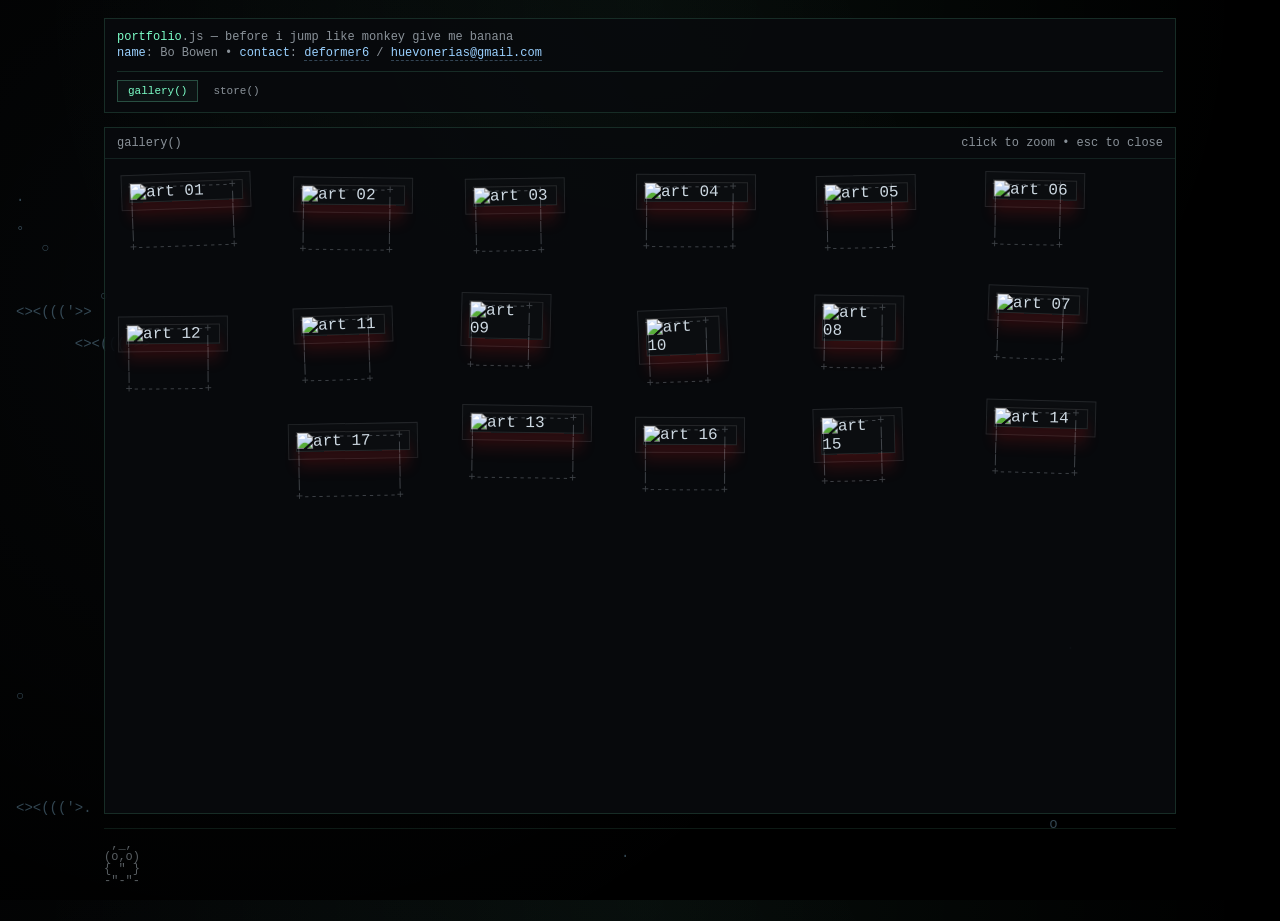
==== index.html @ 4c6102c5 "Update navigation links in index.html" ====
<!doctype html>
<html lang="en">
<head>
<meta charset="utf-8" />
<meta name="viewport" content="width=device-width,initial-scale=1" />
<title>art portfolio</title>
<link rel="stylesheet" href="styles.css" />
</head>
<body>

<pre id="fishterm" aria-hidden="true"></pre>

<div class="page">

  <header class="topbar">
    <div class="row">
      <span class="kw">portfolio</span><span class="dim">.js</span>
      <span class="dim"> — </span>
      <span class="dim">before i jump like monkey give me banana</span>
    </div>
    <div class="row dim">
      <span class="fn">name</span><span class="dim">:</span> <span>Bo Bowen</span>
      <span class="dim"> • </span>
      <span class="fn">contact</span><span class="dim">:</span>
      <a class="link" href="https://instagram.com/deformer6" target="_blank" rel="noreferrer">deformer6</a>
      <span class="dim"> / </span>
      <a class="link" href="mailto:huevonerias@gmail.com">huevonerias@gmail.com</a>
    </div>
    <nav class="nav">
  <a class="nav-link active" href="index.html">gallery()</a>
  <a class="nav-link" href="store.html">store()</a>
</nav>
  </header>

  <main class="main">

    <section class="panel" id="gallery">
      <div class="panel-head">
        <span class="dim">gallery()</span>
        <span class="dim">click to zoom • esc to close</span>
      </div>
      <div class="panel-body">
        <div class="wall" id="wall">

          <figure class="card" data-full="images/gammorahaintnosodombih.jpg" data-caption="art_01 // gammorahaintnosodombih • 2025">
            <div class="frame"><img src="images/gammorahaintnosodombih.jpg" alt="art 01" loading="lazy" /><pre class="ascii-frame" aria-hidden="true"></pre></div>
          </figure>

          <figure class="card" data-full="images/ascii-art(5).png" data-caption="art_02 // mojaasciii • 2025">
            <div class="frame"><img src="images/ascii-art(5).png" alt="art 02" loading="lazy" /><pre class="ascii-frame" aria-hidden="true"></pre></div>
          </figure>

          <figure class="card" data-full="images/nonprofit.jpg" data-caption="art_03 // nonprofit • 2025">
            <div class="frame"><img src="images/nonprofit.jpg" alt="art 03" loading="lazy" /><pre class="ascii-frame" aria-hidden="true"></pre></div>
          </figure>

          <figure class="card" data-full="images/enlacortedeloshuevones.jpg" data-caption="art_04 // enlacortedeloshuevones • 2023">
            <div class="frame"><img src="images/enlacortedeloshuevones.jpg" alt="art 04" loading="lazy" /><pre class="ascii-frame" aria-hidden="true"></pre></div>
          </figure>

          <figure class="card" data-full="images/IMG_1397.HEIC" data-caption="art_05 // sunnylacarlpidgeons • 2024">
            <div class="frame"><img src="images/IMG_1397.HEIC" alt="art 05" loading="lazy" /><pre class="ascii-frame" aria-hidden="true"></pre></div>
          </figure>

          <figure class="card" data-full="images/pipedream.jpg" data-caption="art_06 // pipedream • 2025">
            <div class="frame"><img src="images/pipedream.jpg" alt="art 06" loading="lazy" /><pre class="ascii-frame" aria-hidden="true"></pre></div>
          </figure>

          <figure class="card" data-full="images/selfportrait.jpg" data-caption="// selfportraint • 2023">
            <div class="frame"><img src="images/selfportrait.jpg" alt="art 07" loading="lazy" /><pre class="ascii-frame" aria-hidden="true"></pre></div>
          </figure>

          <figure class="card" data-full="images/message@thecenteroftheearth.jpg" data-caption="art_08 // message@thecenteroftheearth • 2025">
            <div class="frame"><img src="images/message@thecenteroftheearth.jpg" alt="art 08" loading="lazy" /><pre class="ascii-frame" aria-hidden="true"></pre></div>
          </figure>

          <figure class="card" data-full="images/keepyersunnysideup.jpg" data-caption="art_09 // keepyersunnysideup • 2025">
            <div class="frame"><img src="images/keepyersunnysideup.jpg" alt="art 09" loading="lazy" /><pre class="ascii-frame" aria-hidden="true"></pre></div>
          </figure>

          <figure class="card" data-full="images/SKM_C30825081320040.jpg" data-caption="art_10 // hellomrsnailface • 2022">
            <div class="frame"><img src="images/SKM_C30825081320040.jpg" alt="art 10" loading="lazy" /><pre class="ascii-frame" aria-hidden="true"></pre></div>
          </figure>

          <figure class="card" data-full="images/dontacceptchecksfromthisman.jpg" data-caption="art_11 // dontacceptchecksfromthisman • 2022">
            <div class="frame"><img src="images/dontacceptchecksfromthisman.jpg" alt="art 11" loading="lazy" /><pre class="ascii-frame" aria-hidden="true"></pre></div>
          </figure>

          <figure class="card" data-full="images/snp.png" data-caption="art_12 // snp • 2025">
            <div class="frame"><img src="images/snp.png" alt="art 12" loading="lazy" /><pre class="ascii-frame" aria-hidden="true"></pre></div>
          </figure>

          <figure class="card" data-full="images/IMG_2407.jpg" data-caption="art_13 // sceneofreoccuringevents • 2021">
            <div class="frame"><img src="images/IMG_2407.jpg" alt="art 13" loading="lazy" /><pre class="ascii-frame" aria-hidden="true"></pre></div>
          </figure>

          <figure class="card" data-full="images/ratrace.jpg" data-caption="art_14 // ratrace • 2022">
            <div class="frame"><img src="images/ratrace.jpg" alt="art 14" loading="lazy" /><pre class="ascii-frame" aria-hidden="true"></pre></div>
          </figure>

          <figure class="card" data-full="images/fishwitch.jpg" data-caption="art_15 // fishwitch • 2022">
            <div class="frame"><img src="images/fishwitch.jpg" alt="art 15" loading="lazy" /><pre class="ascii-frame" aria-hidden="true"></pre></div>
          </figure>

          <figure class="card" data-full="images/huevon,.jpg" data-caption="art_16 // huevon • 2023">
            <div class="frame"><img src="images/huevon,.jpg" alt="art 16" loading="lazy" /><pre class="ascii-frame" aria-hidden="true"></pre></div>
          </figure>

          <figure class="card" data-full="images/udanceidanceinfrancelemmesniffyounderpants.jpg" data-caption="art_17 // • 2020">
            <div class="frame"><img src="images/udanceidanceinfrancelemmesniffyounderpants.jpg" alt="art 17" loading="lazy" /><pre class="ascii-frame" aria-hidden="true"></pre></div>
          </figure>

        </div>
      </div>
    </section>

  </main>

  <footer class="sig">
    <pre class="owl"> ,_,
(o,o)
{ " }
-"-"-</pre>
  </footer>

</div>

<div id="lightbox" class="lightbox" aria-hidden="true">
  <div class="lb-box" role="dialog" aria-modal="true" aria-label="image viewer">
    <button id="lb-close" class="lb-close" type="button" aria-label="close">x</button>
    <img id="lb-img" alt="" />
    <div id="lb-cap" class="lb-cap"></div>
  </div>
</div>

<script src="app.js"></script>
</body>
</html>
---- styles.css ----
:root{
  --bg:    #000;
  --panel: rgba(8, 10, 14, 0.92);
  --line:  rgba(124, 255, 200, 0.14);
  --fg:    rgba(232, 245, 255, 0.88);
  --dim:   rgba(232, 245, 255, 0.58);
  --kw:    #7cffc8;
  --fn:    #9ad1ff;
  --num:   #ffd36b;
  --red:   #ff2a2a;
  --mono:  ui-monospace, "Courier New", Courier, monospace;
}

*{ box-sizing: border-box; }
html, body { height: 100%; margin: 0; }
body {
  background: var(--bg);
  color: var(--fg);
  font-family: var(--mono);
  background-image:
    radial-gradient(circle at 50% 0%,  rgba(124,255,200,0.05), transparent 55%),
    radial-gradient(circle at 20% 35%, rgba(154,209,255,0.035), transparent 60%);
}

#fishterm {
  position: fixed;
  inset: 0;
  margin: 0;
  padding: 16px;
  z-index: 0;
  pointer-events: none;
  white-space: pre;
  font-family: ui-monospace, sfmono-regular, menlo, consolas, "liberation mono", monospace;
  font-size: 14px;
  line-height: 16px;
  opacity: 0.35;
  color: rgba(160, 220, 255, 0.9);
  text-shadow: 0 0 12px rgba(120, 200, 255, 0.18);
}

.page {
  position: relative;
  z-index: 2;
  max-width: 1100px;
  margin: 0 auto;
  padding: 18px 14px 34px;
}

.lightbox {
  position: fixed;
  inset: 0;
  z-index: 9999;
}

.topbar {
  border: 1px solid var(--line);
  background: var(--panel);
  padding: 10px 12px;
}

.row { line-height: 1.35; font-size: 12px; }
.kw  { color: var(--kw); }
.fn  { color: var(--fn); }
.num { color: var(--num); }
.dim { color: var(--dim); }

.link {
  color: var(--fn);
  text-decoration: none;
  border-bottom: 1px dashed rgba(154,209,255,0.3);
}
.link:hover {
  color: var(--fg);
  border-bottom-color: rgba(232,245,255,0.5);
}

.nav {
  display: flex;
  gap: 4px;
  margin-top: 10px;
  border-top: 1px solid var(--line);
  padding-top: 8px;
}
.nav-link {
  font-family: var(--mono);
  font-size: 11px;
  color: var(--dim);
  text-decoration: none;
  padding: 4px 10px;
  border: 1px solid transparent;
  transition: color 120ms, border-color 120ms;
}
.nav-link:hover {
  color: var(--fg);
  border-color: var(--line);
}
.nav-link.active {
  color: var(--kw);
  border-color: rgba(124,255,200,0.25);
  background: rgba(124,255,200,0.04);
}

.section-hidden { display: none; }

.main { margin-top: 14px; }

.panel {
  border: 1px solid var(--line);
  background: var(--panel);
}
.panel-head {
  display: flex;
  justify-content: space-between;
  align-items: center;
  padding: 8px 12px;
  font-size: 12px;
  border-bottom: 1px solid rgba(124,255,200,0.10);
  color: var(--dim);
}
.panel-body { padding: 12px; }

.wall {
  position: relative;
  min-height: 70vh;
}
.card {
  position: absolute;
  margin: 0;
  cursor: pointer;
  user-select: none;
  transform: rotate(var(--rot, 0deg));
  transition: transform 120ms ease, filter 120ms ease;
}
.card:hover {
  filter: drop-shadow(0 0 10px rgba(255,42,42,0.16));
  transform: rotate(calc(var(--rot, 0deg) * 0.55)) scale(1.02);
}
.frame {
  position: relative;
  background: rgba(255,255,255,0.02);
  border: 1px solid rgba(232,245,255,0.10);
  padding: 7px;
}
.frame img {
  display: block;
  width: 100%;
  height: auto;
  object-fit: contain;
  border: 1px solid rgba(255,255,255,0.10);
  box-shadow:
    0 18px 14px rgba(255,42,42,0.10),
    0  8px 12px rgba(179,0,0,0.10);
}
.ascii-frame {
  pointer-events: none;
  position: absolute;
  inset: 6px;
  margin: 0;
  padding: 0;
  color: rgba(232,245,255,0.45);
  font-family: var(--mono);
  font-size: 12px;
  line-height: 12px;
  white-space: pre;
  opacity: 0.55;
  mix-blend-mode: screen;
  text-shadow: 0 0 10px rgba(124,255,200,0.05);
}

.store-grid {
  display: grid;
  grid-template-columns: repeat(auto-fill, minmax(220px, 1fr));
  gap: 16px;
}
.store-card {
  border: 1px solid var(--line);
  background: rgba(8,10,14,0.6);
  transition: border-color 150ms;
}
.store-card:hover {
  border-color: rgba(124,255,200,0.30);
}
.store-frame {
  position: relative;
  overflow: hidden;
  background: rgba(255,255,255,0.02);
  aspect-ratio: 4/3;
  display: flex;
  align-items: center;
  justify-content: center;
}
.store-frame img {
  width: 100%;
  height: 100%;
  object-fit: cover;
  display: block;
  filter: brightness(0.88) contrast(1.05);
  transition: filter 150ms;
}
.store-card:hover .store-frame img {
  filter: brightness(1) contrast(1.05);
}
.store-frame--empty {
  background: rgba(124,255,200,0.03);
}
.store-ascii {
  margin: 0;
  color: var(--kw);
  font-size: 14px;
  line-height: 1.4;
  opacity: 0.7;
  font-family: var(--mono);
  white-space: pre;
}
.store-badge {
  position: absolute;
  top: 6px;
  right: 6px;
  font-size: 9px;
  font-family: var(--mono);
  color: var(--kw);
  border: 1px solid rgba(124,255,200,0.30);
  padding: 2px 6px;
  background: rgba(0,0,0,0.6);
  text-transform: uppercase;
  letter-spacing: 1px;
}
.store-info {
  padding: 10px 12px 12px;
}
.store-title {
  font-size: 12px;
  color: var(--fg);
  margin-bottom: 4px;
  word-break: break-word;
}
.store-meta {
  font-size: 11px;
  margin-bottom: 10px;
}
.store-btn {
  display: inline-block;
  font-family: var(--mono);
  font-size: 11px;
  color: var(--dim);
  text-decoration: none;
  border: 1px solid var(--line);
  padding: 4px 10px;
  transition: color 120ms, border-color 120ms;
}
.store-btn:hover {
  color: var(--kw);
  border-color: rgba(124,255,200,0.35);
}
.store-note {
  margin-top: 18px;
  font-size: 11px;
  border-top: 1px solid var(--line);
  padding-top: 10px;
}

.blog-list {
  display: flex;
  flex-direction: column;
}
.blog-post {
  padding: 18px 0;
  border-bottom: 1px solid var(--line);
}
.blog-post:last-of-type {
  border-bottom: none;
}
.blog-meta {
  font-size: 11px;
  margin-bottom: 6px;
}
.blog-title {
  margin: 0 0 10px;
  font-size: 14px;
  font-weight: normal;
  font-family: var(--mono);
  color: var(--kw);
}
.blog-body {
  font-size: 12px;
  line-height: 1.7;
  color: var(--dim);
  max-width: 640px;
}
.blog-body p { margin: 0 0 8px; }
.blog-body img {
  max-width: 100%;
  margin: 12px 0;
  border: 1px solid var(--line);
  display: block;
}

.sig {
  margin-top: 14px;
  padding-top: 10px;
  border-top: 1px solid rgba(124,255,200,0.10);
}
.owl {
  margin: 0;
  white-space: pre;
  font-family: var(--mono);
  font-size: 12px;
  line-height: 12px;
  color: rgba(232,245,255,0.38);
}

.lightbox {
  display: none;
  place-items: center;
  background: rgba(0,0,0,0.78);
  padding: 20px;
}
.lightbox.open { display: grid; }
.lb-box {
  width: min(1100px, 96vw);
  max-height: 90vh;
  border: 1px solid rgba(232,245,255,0.20);
  background: rgba(8,10,14,0.96);
  padding: 10px;
  position: relative;
}
#lb-img {
  width: 100%;
  max-height: 74vh;
  object-fit: contain;
  display: block;
  border: 1px solid rgba(255,255,255,0.10);
  box-shadow: 0 26px 22px rgba(255,42,42,0.10);
}
.lb-cap {
  margin-top: 8px;
  color: rgba(232,245,255,0.60);
  font-size: 12px;
}
.lb-cap::before {
  content: "// ";
  color: rgba(242,255,154,0.35);
}
.lb-close {
  position: absolute;
  top: 8px;
  right: 8px;
  border: 1px solid rgba(255,255,255,0.18);
  background: rgba(0,0,0,0.35);
  color: var(--fg);
  font-family: var(--mono);
  padding: 4px 10px;
  cursor: pointer;
}
.lb-close:hover {
  border-color: rgba(124,255,200,0.35);
  color: rgba(124,255,200,0.95);
}
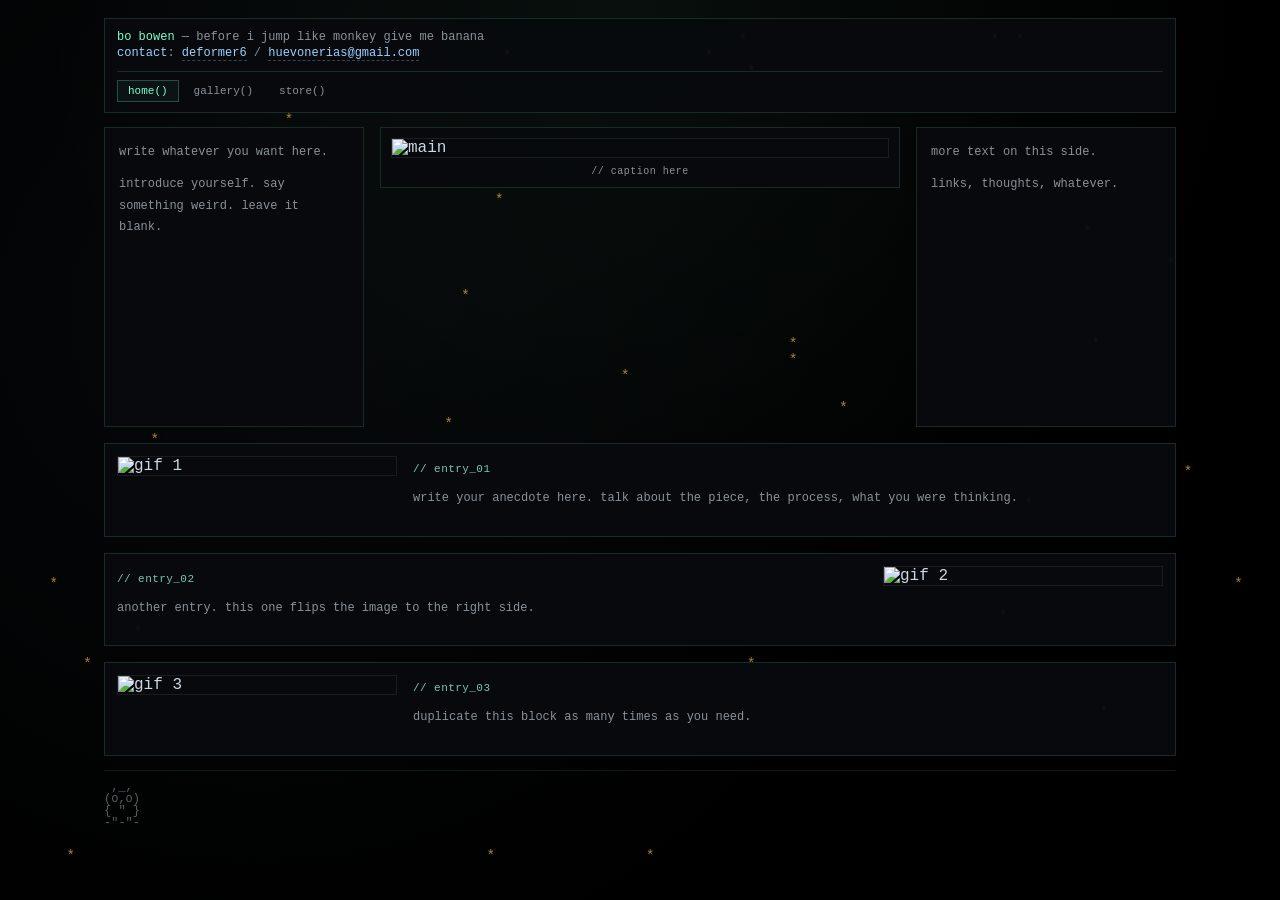
==== commit fa2b123f: "Update index.html" ====
--- a/index.html
+++ b/index.html
@@ -3,116 +3,208 @@
 <head>
 <meta charset="utf-8" />
 <meta name="viewport" content="width=device-width,initial-scale=1" />
-<title>art portfolio</title>
+<title>bo bowen</title>
 <link rel="stylesheet" href="styles.css" />
+<style>
+
+#leafterm {
+  position: fixed;
+  inset: 0;
+  margin: 0;
+  padding: 16px;
+  z-index: 0;
+  pointer-events: none;
+  white-space: pre;
+  font-family: ui-monospace, sfmono-regular, menlo, consolas, "liberation mono", monospace;
+  font-size: 14px;
+  line-height: 16px;
+  opacity: 0.7;
+  color: rgba(255, 211, 80, 0.9);
+  text-shadow: 0 0 8px rgba(255,200,50,0.3);
+}
+
+.hero {
+  display: grid;
+  grid-template-columns: 1fr 2fr 1fr;
+  gap: 16px;
+  align-items: start;
+  margin-top: 14px;
+}
+
+.hero-col {
+  border: 1px solid var(--line);
+  background: var(--panel);
+  padding: 14px;
+  font-size: 12px;
+  line-height: 1.8;
+  color: var(--dim);
+  min-height: 300px;
+}
+
+.hero-col p { margin: 0 0 10px; }
+
+.hero-center {
+  border: 1px solid var(--line);
+  background: var(--panel);
+  padding: 10px;
+  display: flex;
+  flex-direction: column;
+  align-items: center;
+  justify-content: center;
+}
+
+.hero-center img {
+  width: 100%;
+  display: block;
+  border: 1px solid rgba(255,255,255,0.08);
+}
+
+.hero-label {
+  font-size: 10px;
+  color: var(--dim);
+  margin-top: 8px;
+  letter-spacing: 0.05em;
+}
+
+.anecdotes {
+  margin-top: 16px;
+  display: flex;
+  flex-direction: column;
+  gap: 16px;
+}
+
+.anecdote {
+  display: grid;
+  grid-template-columns: 280px 1fr;
+  gap: 16px;
+  border: 1px solid var(--line);
+  background: var(--panel);
+  padding: 12px;
+  align-items: start;
+}
+
+.anecdote.flip {
+  grid-template-columns: 1fr 280px;
+}
+
+.anecdote-img img {
+  width: 100%;
+  display: block;
+  border: 1px solid rgba(255,255,255,0.08);
+}
+
+.anecdote.flip .anecdote-img { order: 2; }
+.anecdote.flip .anecdote-text { order: 1; }
+
+.anecdote-text {
+  font-size: 12px;
+  line-height: 1.8;
+  color: var(--dim);
+  padding: 4px 0;
+}
+
+.anecdote-text p { margin: 0 0 10px; }
+
+.anecdote-title {
+  font-size: 11px;
+  color: #7ec8b0;
+  margin-bottom: 8px;
+  letter-spacing: 0.04em;
+}
+
+@media (max-width: 700px) {
+  .hero { grid-template-columns: 1fr; }
+  .anecdote, .anecdote.flip { grid-template-columns: 1fr; }
+  .anecdote.flip .anecdote-img,
+  .anecdote.flip .anecdote-text { order: unset; }
+}
+
+</style>
 </head>
 <body>
 
-<pre id="fishterm" aria-hidden="true"></pre>
+<pre id="leafterm" aria-hidden="true"></pre>
 
 <div class="page">
 
   <header class="topbar">
     <div class="row">
-      <span class="kw">portfolio</span><span class="dim">.js</span>
+      <span class="kw">bo bowen</span>
       <span class="dim"> — </span>
       <span class="dim">before i jump like monkey give me banana</span>
     </div>
     <div class="row dim">
-      <span class="fn">name</span><span class="dim">:</span> <span>Bo Bowen</span>
-      <span class="dim"> • </span>
       <span class="fn">contact</span><span class="dim">:</span>
       <a class="link" href="https://instagram.com/deformer6" target="_blank" rel="noreferrer">deformer6</a>
       <span class="dim"> / </span>
       <a class="link" href="mailto:huevonerias@gmail.com">huevonerias@gmail.com</a>
     </div>
     <nav class="nav">
-  <a class="nav-link active" href="index.html">gallery()</a>
-  <a class="nav-link" href="store.html">store()</a>
-</nav>
+      <a class="nav-link active" href="index.html">home()</a>
+      <a class="nav-link" href="gallery.html">gallery()</a>
+      <a class="nav-link" href="store.html">store()</a>
+    </nav>
   </header>
 
   <main class="main">
 
-    <section class="panel" id="gallery">
-      <div class="panel-head">
-        <span class="dim">gallery()</span>
-        <span class="dim">click to zoom • esc to close</span>
-      </div>
-      <div class="panel-body">
-        <div class="wall" id="wall">
-
-          <figure class="card" data-full="images/gammorahaintnosodombih.jpg" data-caption="art_01 // gammorahaintnosodombih • 2025">
-            <div class="frame"><img src="images/gammorahaintnosodombih.jpg" alt="art 01" loading="lazy" /><pre class="ascii-frame" aria-hidden="true"></pre></div>
-          </figure>
-
-          <figure class="card" data-full="images/ascii-art(5).png" data-caption="art_02 // mojaasciii • 2025">
-            <div class="frame"><img src="images/ascii-art(5).png" alt="art 02" loading="lazy" /><pre class="ascii-frame" aria-hidden="true"></pre></div>
-          </figure>
-
-          <figure class="card" data-full="images/nonprofit.jpg" data-caption="art_03 // nonprofit • 2025">
-            <div class="frame"><img src="images/nonprofit.jpg" alt="art 03" loading="lazy" /><pre class="ascii-frame" aria-hidden="true"></pre></div>
-          </figure>
-
-          <figure class="card" data-full="images/enlacortedeloshuevones.jpg" data-caption="art_04 // enlacortedeloshuevones • 2023">
-            <div class="frame"><img src="images/enlacortedeloshuevones.jpg" alt="art 04" loading="lazy" /><pre class="ascii-frame" aria-hidden="true"></pre></div>
-          </figure>
-
-          <figure class="card" data-full="images/IMG_1397.HEIC" data-caption="art_05 // sunnylacarlpidgeons • 2024">
-            <div class="frame"><img src="images/IMG_1397.HEIC" alt="art 05" loading="lazy" /><pre class="ascii-frame" aria-hidden="true"></pre></div>
-          </figure>
-
-          <figure class="card" data-full="images/pipedream.jpg" data-caption="art_06 // pipedream • 2025">
-            <div class="frame"><img src="images/pipedream.jpg" alt="art 06" loading="lazy" /><pre class="ascii-frame" aria-hidden="true"></pre></div>
-          </figure>
-
-          <figure class="card" data-full="images/selfportrait.jpg" data-caption="// selfportraint • 2023">
-            <div class="frame"><img src="images/selfportrait.jpg" alt="art 07" loading="lazy" /><pre class="ascii-frame" aria-hidden="true"></pre></div>
-          </figure>
-
-          <figure class="card" data-full="images/message@thecenteroftheearth.jpg" data-caption="art_08 // message@thecenteroftheearth • 2025">
-            <div class="frame"><img src="images/message@thecenteroftheearth.jpg" alt="art 08" loading="lazy" /><pre class="ascii-frame" aria-hidden="true"></pre></div>
-          </figure>
-
-          <figure class="card" data-full="images/keepyersunnysideup.jpg" data-caption="art_09 // keepyersunnysideup • 2025">
-            <div class="frame"><img src="images/keepyersunnysideup.jpg" alt="art 09" loading="lazy" /><pre class="ascii-frame" aria-hidden="true"></pre></div>
-          </figure>
-
-          <figure class="card" data-full="images/SKM_C30825081320040.jpg" data-caption="art_10 // hellomrsnailface • 2022">
-            <div class="frame"><img src="images/SKM_C30825081320040.jpg" alt="art 10" loading="lazy" /><pre class="ascii-frame" aria-hidden="true"></pre></div>
-          </figure>
-
-          <figure class="card" data-full="images/dontacceptchecksfromthisman.jpg" data-caption="art_11 // dontacceptchecksfromthisman • 2022">
-            <div class="frame"><img src="images/dontacceptchecksfromthisman.jpg" alt="art 11" loading="lazy" /><pre class="ascii-frame" aria-hidden="true"></pre></div>
-          </figure>
-
-          <figure class="card" data-full="images/snp.png" data-caption="art_12 // snp • 2025">
-            <div class="frame"><img src="images/snp.png" alt="art 12" loading="lazy" /><pre class="ascii-frame" aria-hidden="true"></pre></div>
-          </figure>
-
-          <figure class="card" data-full="images/IMG_2407.jpg" data-caption="art_13 // sceneofreoccuringevents • 2021">
-            <div class="frame"><img src="images/IMG_2407.jpg" alt="art 13" loading="lazy" /><pre class="ascii-frame" aria-hidden="true"></pre></div>
-          </figure>
-
-          <figure class="card" data-full="images/ratrace.jpg" data-caption="art_14 // ratrace • 2022">
-            <div class="frame"><img src="images/ratrace.jpg" alt="art 14" loading="lazy" /><pre class="ascii-frame" aria-hidden="true"></pre></div>
-          </figure>
-
-          <figure class="card" data-full="images/fishwitch.jpg" data-caption="art_15 // fishwitch • 2022">
-            <div class="frame"><img src="images/fishwitch.jpg" alt="art 15" loading="lazy" /><pre class="ascii-frame" aria-hidden="true"></pre></div>
-          </figure>
-
-          <figure class="card" data-full="images/huevon,.jpg" data-caption="art_16 // huevon • 2023">
-            <div class="frame"><img src="images/huevon,.jpg" alt="art 16" loading="lazy" /><pre class="ascii-frame" aria-hidden="true"></pre></div>
-          </figure>
-
-          <figure class="card" data-full="images/udanceidanceinfrancelemmesniffyounderpants.jpg" data-caption="art_17 // • 2020">
-            <div class="frame"><img src="images/udanceidanceinfrancelemmesniffyounderpants.jpg" alt="art 17" loading="lazy" /><pre class="ascii-frame" aria-hidden="true"></pre></div>
-          </figure>
-
-        </div>
-      </div>
-    </section>
+    <!-- THREE COLUMN HERO -->
+    <div class="hero">
+
+      <!-- LEFT COLUMN — edit this text -->
+      <div class="hero-col">
+        <p>write whatever you want here.</p>
+        <p>introduce yourself. say something weird. leave it blank.</p>
+      </div>
+
+      <!-- CENTER — replace src with your gif filename -->
+      <div class="hero-center">
+        <img src="images/your-main-gif.gif" alt="main" />
+        <div class="hero-label">// caption here</div>
+      </div>
+
+      <!-- RIGHT COLUMN — edit this text -->
+      <div class="hero-col">
+        <p>more text on this side.</p>
+        <p>links, thoughts, whatever.</p>
+      </div>
+
+    </div>
+
+    <!-- ANECDOTES — duplicate blocks to add more -->
+    <div class="anecdotes">
+
+      <div class="anecdote">
+        <div class="anecdote-img">
+          <img src="images/your-gif-1.gif" alt="gif 1" />
+        </div>
+        <div class="anecdote-text">
+          <div class="anecdote-title">// entry_01</div>
+          <p>write your anecdote here. talk about the piece, the process, what you were thinking.</p>
+        </div>
+      </div>
+
+      <div class="anecdote flip">
+        <div class="anecdote-img">
+          <img src="images/your-gif-2.gif" alt="gif 2" />
+        </div>
+        <div class="anecdote-text">
+          <div class="anecdote-title">// entry_02</div>
+          <p>another entry. this one flips the image to the right side.</p>
+        </div>
+      </div>
+
+      <div class="anecdote">
+        <div class="anecdote-img">
+          <img src="images/your-gif-3.gif" alt="gif 3" />
+        </div>
+        <div class="anecdote-text">
+          <div class="anecdote-title">// entry_03</div>
+          <p>duplicate this block as many times as you need.</p>
+        </div>
+      </div>
+
+    </div>
 
   </main>
 
@@ -125,14 +217,49 @@
 
 </div>
 
-<div id="lightbox" class="lightbox" aria-hidden="true">
-  <div class="lb-box" role="dialog" aria-modal="true" aria-label="image viewer">
-    <button id="lb-close" class="lb-close" type="button" aria-label="close">x</button>
-    <img id="lb-img" alt="" />
-    <div id="lb-cap" class="lb-cap"></div>
-  </div>
-</div>
-
-<script src="app.js"></script>
+<script>
+(function() {
+  const term = document.getElementById("leafterm");
+  if (!term) return;
+  const cellW = 8, cellH = 16;
+  let w = 80, h = 24;
+  const stars = [];
+  function rand(a, b) { return a + Math.random() * (b - a); }
+  function resize() {
+    w = Math.max(40, Math.floor(window.innerWidth / cellW));
+    h = Math.max(14, Math.floor(window.innerHeight / cellH));
+  }
+  window.addEventListener("resize", resize, { passive: true });
+  resize();
+  function addStar() {
+    stars.push({ x: rand(0, w), y: 0, vy: rand(1, 3), vx: rand(-0.3, 0.3), life: rand(6, 14), age: 0 });
+  }
+  for (let i = 0; i < 40; i++) {
+    stars.push({ x: rand(0, w), y: rand(0, h), vy: rand(1, 3), vx: rand(-0.3, 0.3), life: rand(6, 14), age: rand(0, 10) });
+  }
+  let last = performance.now();
+  function tick(now) {
+    const dt = Math.min(0.05, (now - last) / 1000);
+    last = now;
+    if (Math.random() < 0.14) addStar();
+    for (let i = stars.length - 1; i >= 0; i--) {
+      const s = stars[i];
+      s.age += dt;
+      s.y += s.vy * dt;
+      s.x += s.vx * dt;
+      if (s.y > h || s.age > s.life) stars.splice(i, 1);
+    }
+    const grid = Array.from({ length: h }, () => Array(w).fill(" "));
+    for (const s of stars) {
+      const sx = s.x | 0, sy = s.y | 0;
+      if (sy >= 0 && sy < h && sx >= 0 && sx < w) grid[sy][sx] = "*";
+    }
+    term.textContent = grid.map(r => r.join("")).join("\n");
+    requestAnimationFrame(tick);
+  }
+  requestAnimationFrame(tick);
+})();
+</script>
+
 </body>
 </html>
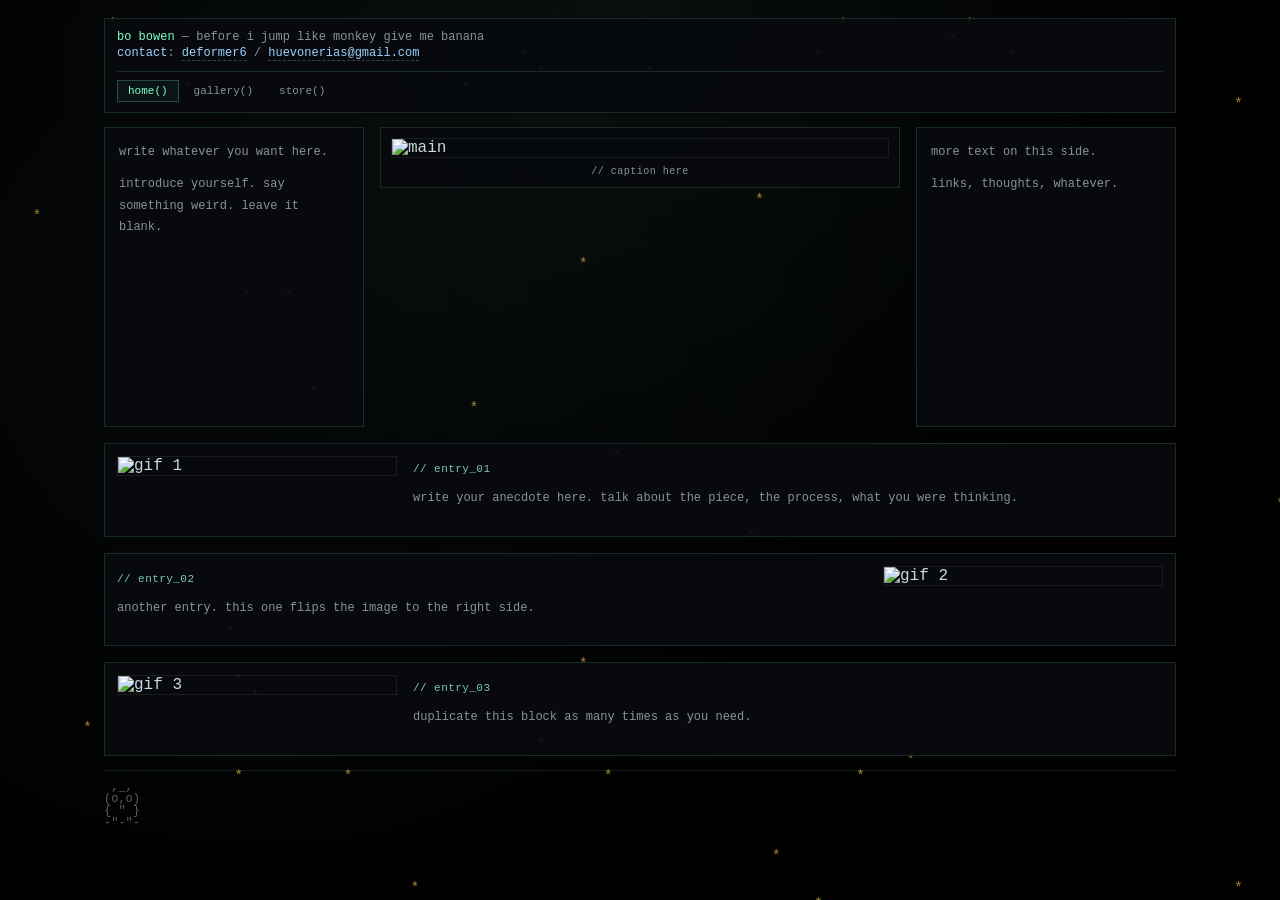
==== commit b9f7ad72: "Clean up comments in index.html Removed unnecessary comments from the hero section and anecdotes." ====
--- a/index.html
+++ b/index.html
@@ -148,22 +148,18 @@
 
   <main class="main">
 
-    <!-- THREE COLUMN HERO -->
     <div class="hero">
 
-      <!-- LEFT COLUMN — edit this text -->
       <div class="hero-col">
         <p>write whatever you want here.</p>
         <p>introduce yourself. say something weird. leave it blank.</p>
       </div>
 
-      <!-- CENTER — replace src with your gif filename -->
       <div class="hero-center">
         <img src="images/your-main-gif.gif" alt="main" />
         <div class="hero-label">// caption here</div>
       </div>
 
-      <!-- RIGHT COLUMN — edit this text -->
       <div class="hero-col">
         <p>more text on this side.</p>
         <p>links, thoughts, whatever.</p>
@@ -171,7 +167,6 @@
 
     </div>
 
-    <!-- ANECDOTES — duplicate blocks to add more -->
     <div class="anecdotes">
 
       <div class="anecdote">
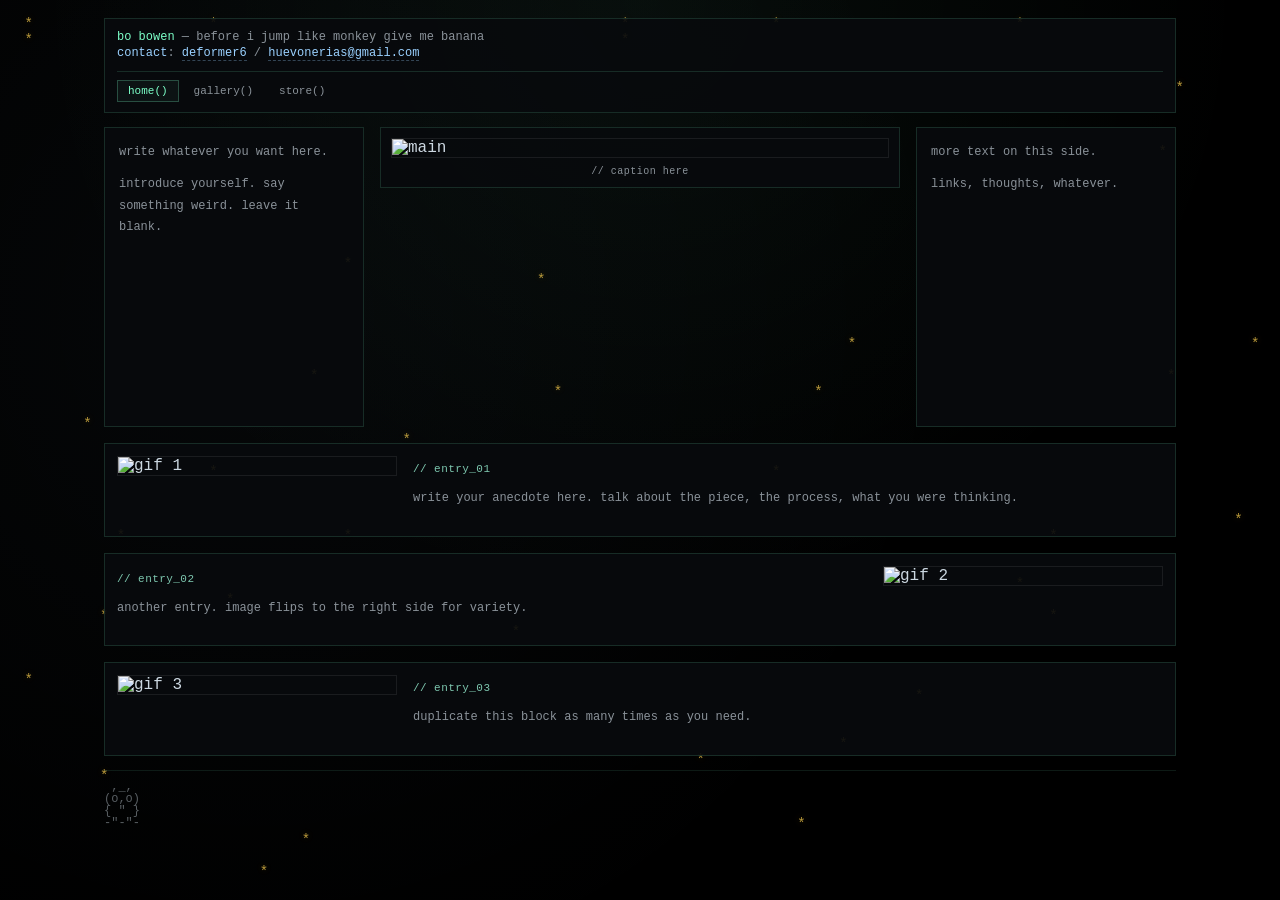
==== commit 5d5d9020: "Add initial index.html with layout and styles" ====
--- a/index.html
+++ b/index.html
@@ -7,7 +7,7 @@
 <link rel="stylesheet" href="styles.css" />
 <style>
 
-#leafterm {
+#starterm {
   position: fixed;
   inset: 0;
   margin: 0;
@@ -18,9 +18,9 @@
   font-family: ui-monospace, sfmono-regular, menlo, consolas, "liberation mono", monospace;
   font-size: 14px;
   line-height: 16px;
-  opacity: 0.7;
+  opacity: 0.8;
   color: rgba(255, 211, 80, 0.9);
-  text-shadow: 0 0 8px rgba(255,200,50,0.3);
+  text-shadow: 0 0 8px rgba(255, 200, 50, 0.3);
 }
 
 .hero {
@@ -64,6 +64,7 @@
   color: var(--dim);
   margin-top: 8px;
   letter-spacing: 0.05em;
+  font-family: var(--mono);
 }
 
 .anecdotes {
@@ -101,6 +102,7 @@
   line-height: 1.8;
   color: var(--dim);
   padding: 4px 0;
+  font-family: var(--mono);
 }
 
 .anecdote-text p { margin: 0 0 10px; }
@@ -123,7 +125,7 @@
 </head>
 <body>
 
-<pre id="leafterm" aria-hidden="true"></pre>
+<pre id="starterm" aria-hidden="true"></pre>
 
 <div class="page">
 
@@ -148,18 +150,22 @@
 
   <main class="main">
 
+    <!-- THREE COLUMN HERO -->
     <div class="hero">
 
+      <!-- LEFT COLUMN — edit this text -->
       <div class="hero-col">
         <p>write whatever you want here.</p>
         <p>introduce yourself. say something weird. leave it blank.</p>
       </div>
 
+      <!-- CENTER — replace your-main-gif.gif with your actual gif filename -->
       <div class="hero-center">
         <img src="images/your-main-gif.gif" alt="main" />
         <div class="hero-label">// caption here</div>
       </div>
 
+      <!-- RIGHT COLUMN — edit this text -->
       <div class="hero-col">
         <p>more text on this side.</p>
         <p>links, thoughts, whatever.</p>
@@ -167,6 +173,7 @@
 
     </div>
 
+    <!-- ANECDOTES — duplicate a block to add more entries -->
     <div class="anecdotes">
 
       <div class="anecdote">
@@ -185,7 +192,7 @@
         </div>
         <div class="anecdote-text">
           <div class="anecdote-title">// entry_02</div>
-          <p>another entry. this one flips the image to the right side.</p>
+          <p>another entry. image flips to the right side for variety.</p>
         </div>
       </div>
 
@@ -214,7 +221,7 @@
 
 <script>
 (function() {
-  const term = document.getElementById("leafterm");
+  const term = document.getElementById("starterm");
   if (!term) return;
   const cellW = 8, cellH = 16;
   let w = 80, h = 24;
@@ -227,16 +234,32 @@
   window.addEventListener("resize", resize, { passive: true });
   resize();
   function addStar() {
-    stars.push({ x: rand(0, w), y: 0, vy: rand(1, 3), vx: rand(-0.3, 0.3), life: rand(6, 14), age: 0 });
-  }
-  for (let i = 0; i < 40; i++) {
-    stars.push({ x: rand(0, w), y: rand(0, h), vy: rand(1, 3), vx: rand(-0.3, 0.3), life: rand(6, 14), age: rand(0, 10) });
+    stars.push({
+      x: rand(0, w),
+      y: 0,
+      vy: rand(1, 3),
+      vx: rand(-0.3, 0.3),
+      twinkle: Math.random() < 0.4,
+      life: rand(6, 16),
+      age: 0
+    });
+  }
+  for (let i = 0; i < 50; i++) {
+    stars.push({
+      x: rand(0, w),
+      y: rand(0, h),
+      vy: rand(1, 3),
+      vx: rand(-0.3, 0.3),
+      twinkle: Math.random() < 0.4,
+      life: rand(6, 16),
+      age: rand(0, 12)
+    });
   }
   let last = performance.now();
   function tick(now) {
     const dt = Math.min(0.05, (now - last) / 1000);
     last = now;
-    if (Math.random() < 0.14) addStar();
+    if (Math.random() < 0.15) addStar();
     for (let i = stars.length - 1; i >= 0; i--) {
       const s = stars[i];
       s.age += dt;
@@ -247,7 +270,9 @@
     const grid = Array.from({ length: h }, () => Array(w).fill(" "));
     for (const s of stars) {
       const sx = s.x | 0, sy = s.y | 0;
-      if (sy >= 0 && sy < h && sx >= 0 && sx < w) grid[sy][sx] = "*";
+      if (sy >= 0 && sy < h && sx >= 0 && sx < w) {
+        grid[sy][sx] = (s.twinkle && Math.random() < 0.25) ? " " : "*";
+      }
     }
     term.textContent = grid.map(r => r.join("")).join("\n");
     requestAnimationFrame(tick);
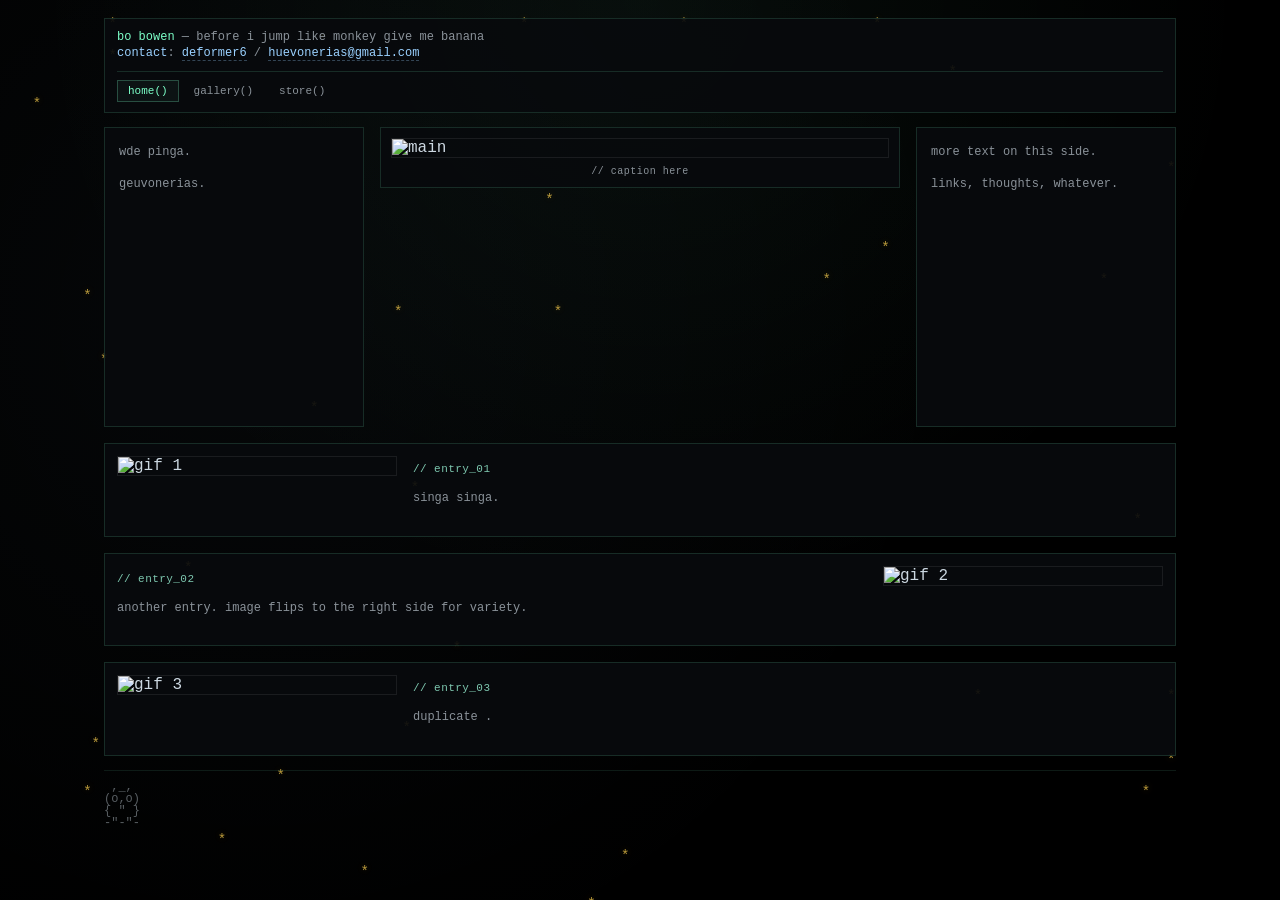
==== commit 68c4b9fe: "Update index.html" ====
--- a/index.html
+++ b/index.html
@@ -155,8 +155,8 @@
 
       <!-- LEFT COLUMN — edit this text -->
       <div class="hero-col">
-        <p>write whatever you want here.</p>
-        <p>introduce yourself. say something weird. leave it blank.</p>
+        <p>wde pinga.</p>
+        <p>geuvonerias.</p>
       </div>
 
       <!-- CENTER — replace your-main-gif.gif with your actual gif filename -->
@@ -182,7 +182,7 @@
         </div>
         <div class="anecdote-text">
           <div class="anecdote-title">// entry_01</div>
-          <p>write your anecdote here. talk about the piece, the process, what you were thinking.</p>
+          <p>singa singa.</p>
         </div>
       </div>
 
@@ -202,7 +202,7 @@
         </div>
         <div class="anecdote-text">
           <div class="anecdote-title">// entry_03</div>
-          <p>duplicate this block as many times as you need.</p>
+          <p>duplicate .</p>
         </div>
       </div>
 
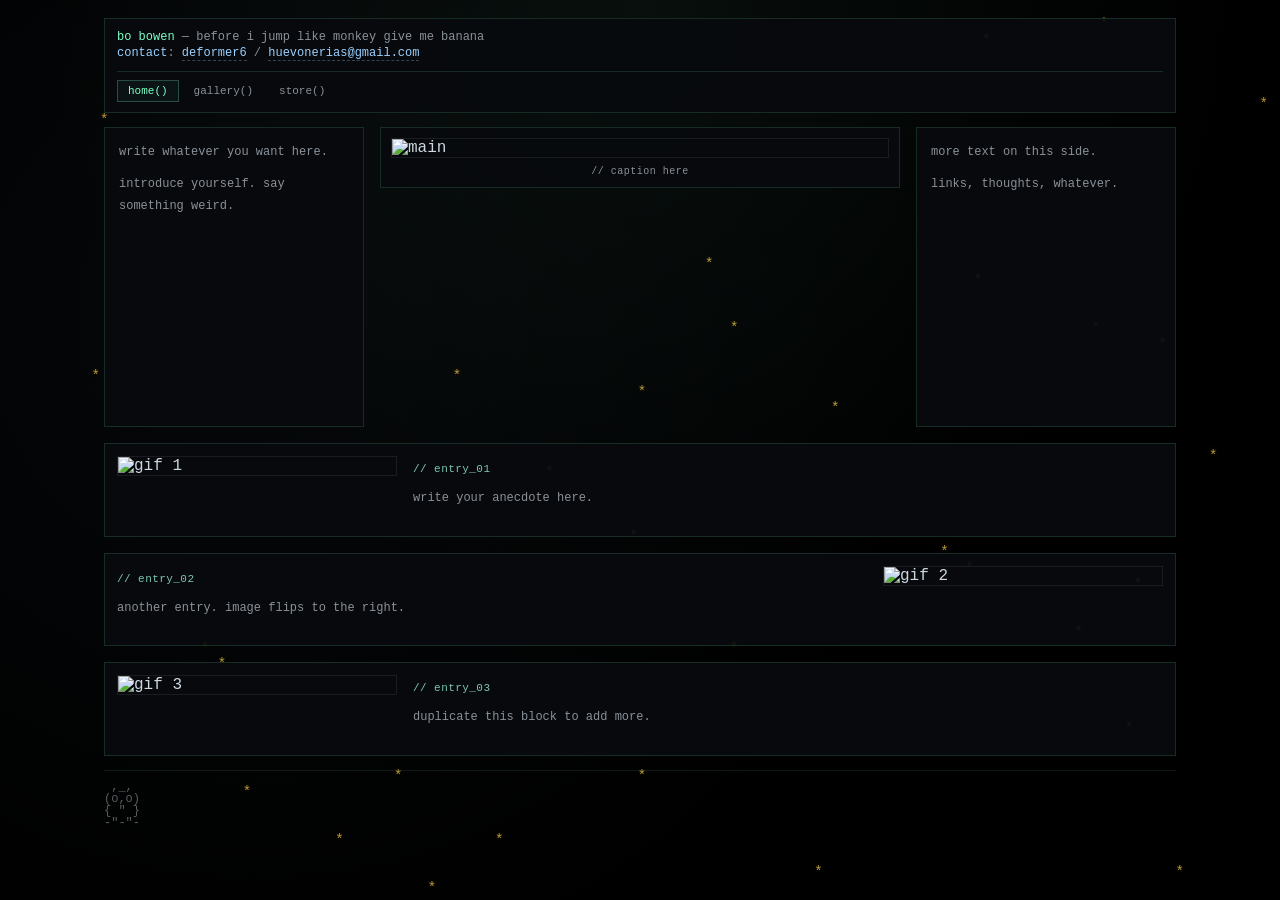
==== commit 538c3520: "Refactor HTML structure and update conten" ====
--- a/index.html
+++ b/index.html
@@ -6,7 +6,6 @@
 <title>bo bowen</title>
 <link rel="stylesheet" href="styles.css" />
 <style>
-
 #starterm {
   position: fixed;
   inset: 0;
@@ -22,7 +21,6 @@
   color: rgba(255, 211, 80, 0.9);
   text-shadow: 0 0 8px rgba(255, 200, 50, 0.3);
 }
-
 .hero {
   display: grid;
   grid-template-columns: 1fr 2fr 1fr;
@@ -30,7 +28,6 @@
   align-items: start;
   margin-top: 14px;
 }
-
 .hero-col {
   border: 1px solid var(--line);
   background: var(--panel);
@@ -39,10 +36,9 @@
   line-height: 1.8;
   color: var(--dim);
   min-height: 300px;
-}
-
+  font-family: var(--mono);
+}
 .hero-col p { margin: 0 0 10px; }
-
 .hero-center {
   border: 1px solid var(--line);
   background: var(--panel);
@@ -52,13 +48,11 @@
   align-items: center;
   justify-content: center;
 }
-
 .hero-center img {
   width: 100%;
   display: block;
   border: 1px solid rgba(255,255,255,0.08);
 }
-
 .hero-label {
   font-size: 10px;
   color: var(--dim);
@@ -66,14 +60,12 @@
   letter-spacing: 0.05em;
   font-family: var(--mono);
 }
-
 .anecdotes {
   margin-top: 16px;
   display: flex;
   flex-direction: column;
   gap: 16px;
 }
-
 .anecdote {
   display: grid;
   grid-template-columns: 280px 1fr;
@@ -83,20 +75,14 @@
   padding: 12px;
   align-items: start;
 }
-
-.anecdote.flip {
-  grid-template-columns: 1fr 280px;
-}
-
+.anecdote.flip { grid-template-columns: 1fr 280px; }
 .anecdote-img img {
   width: 100%;
   display: block;
   border: 1px solid rgba(255,255,255,0.08);
 }
-
 .anecdote.flip .anecdote-img { order: 2; }
 .anecdote.flip .anecdote-text { order: 1; }
-
 .anecdote-text {
   font-size: 12px;
   line-height: 1.8;
@@ -104,23 +90,19 @@
   padding: 4px 0;
   font-family: var(--mono);
 }
-
 .anecdote-text p { margin: 0 0 10px; }
-
 .anecdote-title {
   font-size: 11px;
   color: #7ec8b0;
   margin-bottom: 8px;
   letter-spacing: 0.04em;
 }
-
 @media (max-width: 700px) {
   .hero { grid-template-columns: 1fr; }
   .anecdote, .anecdote.flip { grid-template-columns: 1fr; }
   .anecdote.flip .anecdote-img,
   .anecdote.flip .anecdote-text { order: unset; }
 }
-
 </style>
 </head>
 <body>
@@ -128,7 +110,6 @@
 <pre id="starterm" aria-hidden="true"></pre>
 
 <div class="page">
-
   <header class="topbar">
     <div class="row">
       <span class="kw">bo bowen</span>
@@ -149,65 +130,44 @@
   </header>
 
   <main class="main">
-
-    <!-- THREE COLUMN HERO -->
     <div class="hero">
-
-      <!-- LEFT COLUMN — edit this text -->
       <div class="hero-col">
-        <p>wde pinga.</p>
-        <p>geuvonerias.</p>
-      </div>
-
-      <!-- CENTER — replace your-main-gif.gif with your actual gif filename -->
+        <p>write whatever you want here.</p>
+        <p>introduce yourself. say something weird.</p>
+      </div>
       <div class="hero-center">
         <img src="images/your-main-gif.gif" alt="main" />
         <div class="hero-label">// caption here</div>
       </div>
-
-      <!-- RIGHT COLUMN — edit this text -->
       <div class="hero-col">
         <p>more text on this side.</p>
         <p>links, thoughts, whatever.</p>
       </div>
-
-    </div>
-
-    <!-- ANECDOTES — duplicate a block to add more entries -->
+    </div>
+
     <div class="anecdotes">
-
       <div class="anecdote">
-        <div class="anecdote-img">
-          <img src="images/your-gif-1.gif" alt="gif 1" />
-        </div>
+        <div class="anecdote-img"><img src="images/your-gif-1.gif" alt="gif 1" /></div>
         <div class="anecdote-text">
           <div class="anecdote-title">// entry_01</div>
-          <p>singa singa.</p>
+          <p>write your anecdote here.</p>
         </div>
       </div>
-
       <div class="anecdote flip">
-        <div class="anecdote-img">
-          <img src="images/your-gif-2.gif" alt="gif 2" />
-        </div>
+        <div class="anecdote-img"><img src="images/your-gif-2.gif" alt="gif 2" /></div>
         <div class="anecdote-text">
           <div class="anecdote-title">// entry_02</div>
-          <p>another entry. image flips to the right side for variety.</p>
+          <p>another entry. image flips to the right.</p>
         </div>
       </div>
-
       <div class="anecdote">
-        <div class="anecdote-img">
-          <img src="images/your-gif-3.gif" alt="gif 3" />
-        </div>
+        <div class="anecdote-img"><img src="images/your-gif-3.gif" alt="gif 3" /></div>
         <div class="anecdote-text">
           <div class="anecdote-title">// entry_03</div>
-          <p>duplicate .</p>
+          <p>duplicate this block to add more.</p>
         </div>
       </div>
-
-    </div>
-
+    </div>
   </main>
 
   <footer class="sig">
@@ -216,7 +176,6 @@
 { " }
 -"-"-</pre>
   </footer>
-
 </div>
 
 <script>
@@ -234,26 +193,10 @@
   window.addEventListener("resize", resize, { passive: true });
   resize();
   function addStar() {
-    stars.push({
-      x: rand(0, w),
-      y: 0,
-      vy: rand(1, 3),
-      vx: rand(-0.3, 0.3),
-      twinkle: Math.random() < 0.4,
-      life: rand(6, 16),
-      age: 0
-    });
+    stars.push({ x: rand(0, w), y: 0, vy: rand(1, 3), vx: rand(-0.3, 0.3), twinkle: Math.random() < 0.4, life: rand(6, 16), age: 0 });
   }
   for (let i = 0; i < 50; i++) {
-    stars.push({
-      x: rand(0, w),
-      y: rand(0, h),
-      vy: rand(1, 3),
-      vx: rand(-0.3, 0.3),
-      twinkle: Math.random() < 0.4,
-      life: rand(6, 16),
-      age: rand(0, 12)
-    });
+    stars.push({ x: rand(0, w), y: rand(0, h), vy: rand(1, 3), vx: rand(-0.3, 0.3), twinkle: Math.random() < 0.4, life: rand(6, 16), age: rand(0, 12) });
   }
   let last = performance.now();
   function tick(now) {
@@ -270,9 +213,8 @@
     const grid = Array.from({ length: h }, () => Array(w).fill(" "));
     for (const s of stars) {
       const sx = s.x | 0, sy = s.y | 0;
-      if (sy >= 0 && sy < h && sx >= 0 && sx < w) {
+      if (sy >= 0 && sy < h && sx >= 0 && sx < w)
         grid[sy][sx] = (s.twinkle && Math.random() < 0.25) ? " " : "*";
-      }
     }
     term.textContent = grid.map(r => r.join("")).join("\n");
     requestAnimationFrame(tick);
@@ -280,6 +222,5 @@
   requestAnimationFrame(tick);
 })();
 </script>
-
 </body>
 </html>
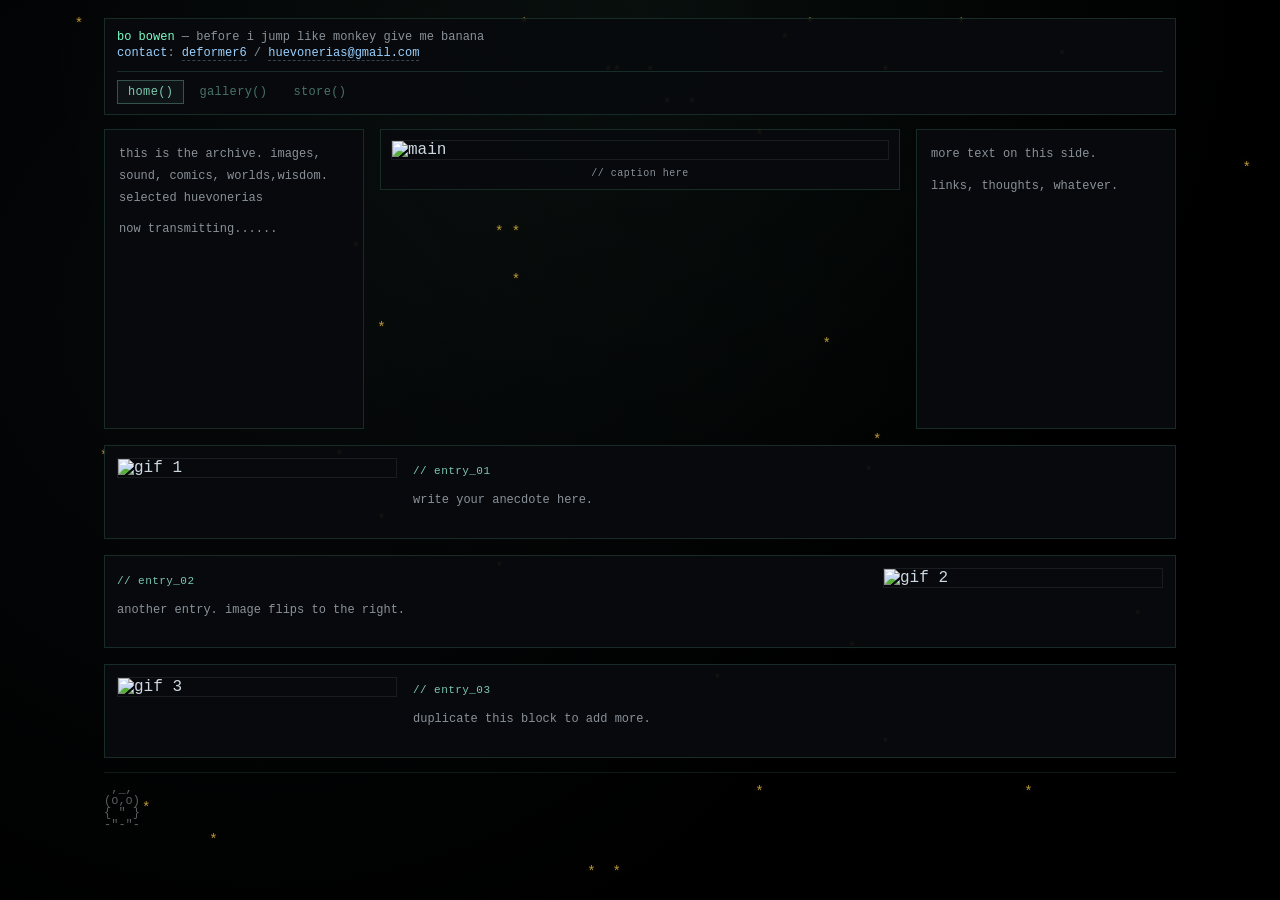
==== commit fb92dff5: "Update index.html" ====
--- a/index.html
+++ b/index.html
@@ -132,8 +132,8 @@
   <main class="main">
     <div class="hero">
       <div class="hero-col">
-        <p>write whatever you want here.</p>
-        <p>introduce yourself. say something weird.</p>
+        <p>this is the archive. images, sound, comics, worlds,wisdom. selected huevonerias </p>
+        <p> now transmitting......</p>
       </div>
       <div class="hero-center">
         <img src="images/your-main-gif.gif" alt="main" />
--- a/styles.css
+++ b/styles.css
@@ -82,25 +82,24 @@
   padding-top: 8px;
 }
 .nav-link {
-  font-family: var(--mono);
-  font-size: 11px;
-  color: var(--dim);
+  font-family: ui-monospace, "Courier New", Courier, monospace;
+  font-size: 12px;
+  color: rgba(126,200,176,0.55);
   text-decoration: none;
   padding: 4px 10px;
   border: 1px solid transparent;
+  letter-spacing: 0.03em;
   transition: color 120ms, border-color 120ms;
 }
 .nav-link:hover {
-  color: var(--fg);
-  border-color: var(--line);
+  color: #7ec8b0;
+  border-color: rgba(126,200,176,0.25);
 }
 .nav-link.active {
-  color: var(--kw);
-  border-color: rgba(124,255,200,0.25);
-  background: rgba(124,255,200,0.04);
-}
-
-.section-hidden { display: none; }
+  color: #7ec8b0;
+  border-color: rgba(126,200,176,0.35);
+  background: rgba(126,200,176,0.06);
+}
 
 .main { margin-top: 14px; }
 
@@ -167,6 +166,68 @@
   text-shadow: 0 0 10px rgba(124,255,200,0.05);
 }
 
+.sig {
+  margin-top: 14px;
+  padding-top: 10px;
+  border-top: 1px solid rgba(124,255,200,0.10);
+}
+.owl {
+  margin: 0;
+  white-space: pre;
+  font-family: var(--mono);
+  font-size: 12px;
+  line-height: 12px;
+  color: rgba(232,245,255,0.38);
+}
+
+.lightbox {
+  display: none;
+  place-items: center;
+  background: rgba(0,0,0,0.78);
+  padding: 20px;
+}
+.lightbox.open { display: grid; }
+.lb-box {
+  width: min(1100px, 96vw);
+  max-height: 90vh;
+  border: 1px solid rgba(232,245,255,0.20);
+  background: rgba(8,10,14,0.96);
+  padding: 10px;
+  position: relative;
+}
+#lb-img {
+  width: 100%;
+  max-height: 74vh;
+  object-fit: contain;
+  display: block;
+  border: 1px solid rgba(255,255,255,0.10);
+  box-shadow: 0 26px 22px rgba(255,42,42,0.10);
+}
+.lb-cap {
+  margin-top: 8px;
+  color: rgba(232,245,255,0.60);
+  font-size: 12px;
+}
+.lb-cap::before {
+  content: "// ";
+  color: rgba(242,255,154,0.35);
+}
+.lb-close {
+  position: absolute;
+  top: 8px;
+  right: 8px;
+  border: 1px solid rgba(255,255,255,0.18);
+  background: rgba(0,0,0,0.35);
+  color: var(--fg);
+  font-family: var(--mono);
+  padding: 4px 10px;
+  cursor: pointer;
+}
+.lb-close:hover {
+  border-color: rgba(124,255,200,0.35);
+  color: rgba(124,255,200,0.95);
+}
+
 .store-grid {
   display: grid;
   grid-template-columns: repeat(auto-fill, minmax(220px, 1fr));
@@ -177,9 +238,7 @@
   background: rgba(8,10,14,0.6);
   transition: border-color 150ms;
 }
-.store-card:hover {
-  border-color: rgba(124,255,200,0.30);
-}
+.store-card:hover { border-color: rgba(124,255,200,0.30); }
 .store-frame {
   position: relative;
   overflow: hidden;
@@ -197,12 +256,8 @@
   filter: brightness(0.88) contrast(1.05);
   transition: filter 150ms;
 }
-.store-card:hover .store-frame img {
-  filter: brightness(1) contrast(1.05);
-}
-.store-frame--empty {
-  background: rgba(124,255,200,0.03);
-}
+.store-card:hover .store-frame img { filter: brightness(1) contrast(1.05); }
+.store-frame--empty { background: rgba(124,255,200,0.03); }
 .store-ascii {
   margin: 0;
   color: var(--kw);
@@ -218,16 +273,14 @@
   right: 6px;
   font-size: 9px;
   font-family: var(--mono);
-  color: var(--kw);
-  border: 1px solid rgba(124,255,200,0.30);
+  color: #7ec8b0;
+  border: 1px solid rgba(126,200,176,0.30);
   padding: 2px 6px;
   background: rgba(0,0,0,0.6);
   text-transform: uppercase;
   letter-spacing: 1px;
 }
-.store-info {
-  padding: 10px 12px 12px;
-}
+.store-info { padding: 10px 12px 12px; }
 .store-title {
   font-size: 12px;
   color: var(--fg);
@@ -249,8 +302,8 @@
   transition: color 120ms, border-color 120ms;
 }
 .store-btn:hover {
-  color: var(--kw);
-  border-color: rgba(124,255,200,0.35);
+  color: #7ec8b0;
+  border-color: rgba(126,200,176,0.35);
 }
 .store-note {
   margin-top: 18px;
@@ -258,101 +311,3 @@
   border-top: 1px solid var(--line);
   padding-top: 10px;
 }
-
-.blog-list {
-  display: flex;
-  flex-direction: column;
-}
-.blog-post {
-  padding: 18px 0;
-  border-bottom: 1px solid var(--line);
-}
-.blog-post:last-of-type {
-  border-bottom: none;
-}
-.blog-meta {
-  font-size: 11px;
-  margin-bottom: 6px;
-}
-.blog-title {
-  margin: 0 0 10px;
-  font-size: 14px;
-  font-weight: normal;
-  font-family: var(--mono);
-  color: var(--kw);
-}
-.blog-body {
-  font-size: 12px;
-  line-height: 1.7;
-  color: var(--dim);
-  max-width: 640px;
-}
-.blog-body p { margin: 0 0 8px; }
-.blog-body img {
-  max-width: 100%;
-  margin: 12px 0;
-  border: 1px solid var(--line);
-  display: block;
-}
-
-.sig {
-  margin-top: 14px;
-  padding-top: 10px;
-  border-top: 1px solid rgba(124,255,200,0.10);
-}
-.owl {
-  margin: 0;
-  white-space: pre;
-  font-family: var(--mono);
-  font-size: 12px;
-  line-height: 12px;
-  color: rgba(232,245,255,0.38);
-}
-
-.lightbox {
-  display: none;
-  place-items: center;
-  background: rgba(0,0,0,0.78);
-  padding: 20px;
-}
-.lightbox.open { display: grid; }
-.lb-box {
-  width: min(1100px, 96vw);
-  max-height: 90vh;
-  border: 1px solid rgba(232,245,255,0.20);
-  background: rgba(8,10,14,0.96);
-  padding: 10px;
-  position: relative;
-}
-#lb-img {
-  width: 100%;
-  max-height: 74vh;
-  object-fit: contain;
-  display: block;
-  border: 1px solid rgba(255,255,255,0.10);
-  box-shadow: 0 26px 22px rgba(255,42,42,0.10);
-}
-.lb-cap {
-  margin-top: 8px;
-  color: rgba(232,245,255,0.60);
-  font-size: 12px;
-}
-.lb-cap::before {
-  content: "// ";
-  color: rgba(242,255,154,0.35);
-}
-.lb-close {
-  position: absolute;
-  top: 8px;
-  right: 8px;
-  border: 1px solid rgba(255,255,255,0.18);
-  background: rgba(0,0,0,0.35);
-  color: var(--fg);
-  font-family: var(--mono);
-  padding: 4px 10px;
-  cursor: pointer;
-}
-.lb-close:hover {
-  border-color: rgba(124,255,200,0.35);
-  color: rgba(124,255,200,0.95);
-}
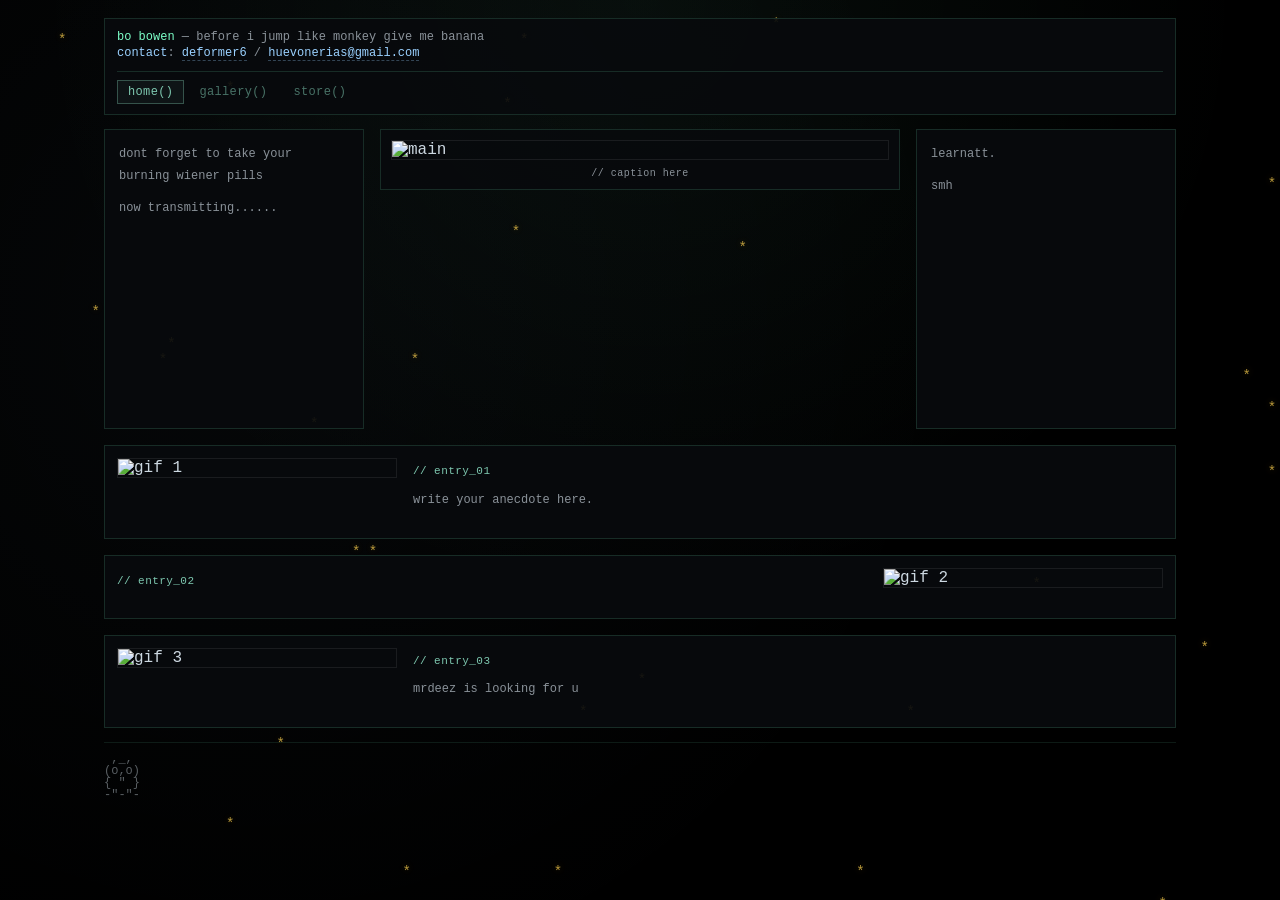
==== commit 4db7d7df: "Update text content in index.html" ====
--- a/index.html
+++ b/index.html
@@ -132,7 +132,7 @@
   <main class="main">
     <div class="hero">
       <div class="hero-col">
-        <p>this is the archive. images, sound, comics, worlds,wisdom. selected huevonerias </p>
+        <p>dont forget to take your burning wiener pills </p>
         <p> now transmitting......</p>
       </div>
       <div class="hero-center">
@@ -140,8 +140,8 @@
         <div class="hero-label">// caption here</div>
       </div>
       <div class="hero-col">
-        <p>more text on this side.</p>
-        <p>links, thoughts, whatever.</p>
+        <p>learnatt.</p>
+        <p>smh</p>
       </div>
     </div>
 
@@ -157,14 +157,14 @@
         <div class="anecdote-img"><img src="images/your-gif-2.gif" alt="gif 2" /></div>
         <div class="anecdote-text">
           <div class="anecdote-title">// entry_02</div>
-          <p>another entry. image flips to the right.</p>
+          <p></p>
         </div>
       </div>
       <div class="anecdote">
         <div class="anecdote-img"><img src="images/your-gif-3.gif" alt="gif 3" /></div>
         <div class="anecdote-text">
           <div class="anecdote-title">// entry_03</div>
-          <p>duplicate this block to add more.</p>
+          <p>mrdeez is looking for u </p>
         </div>
       </div>
     </div>
